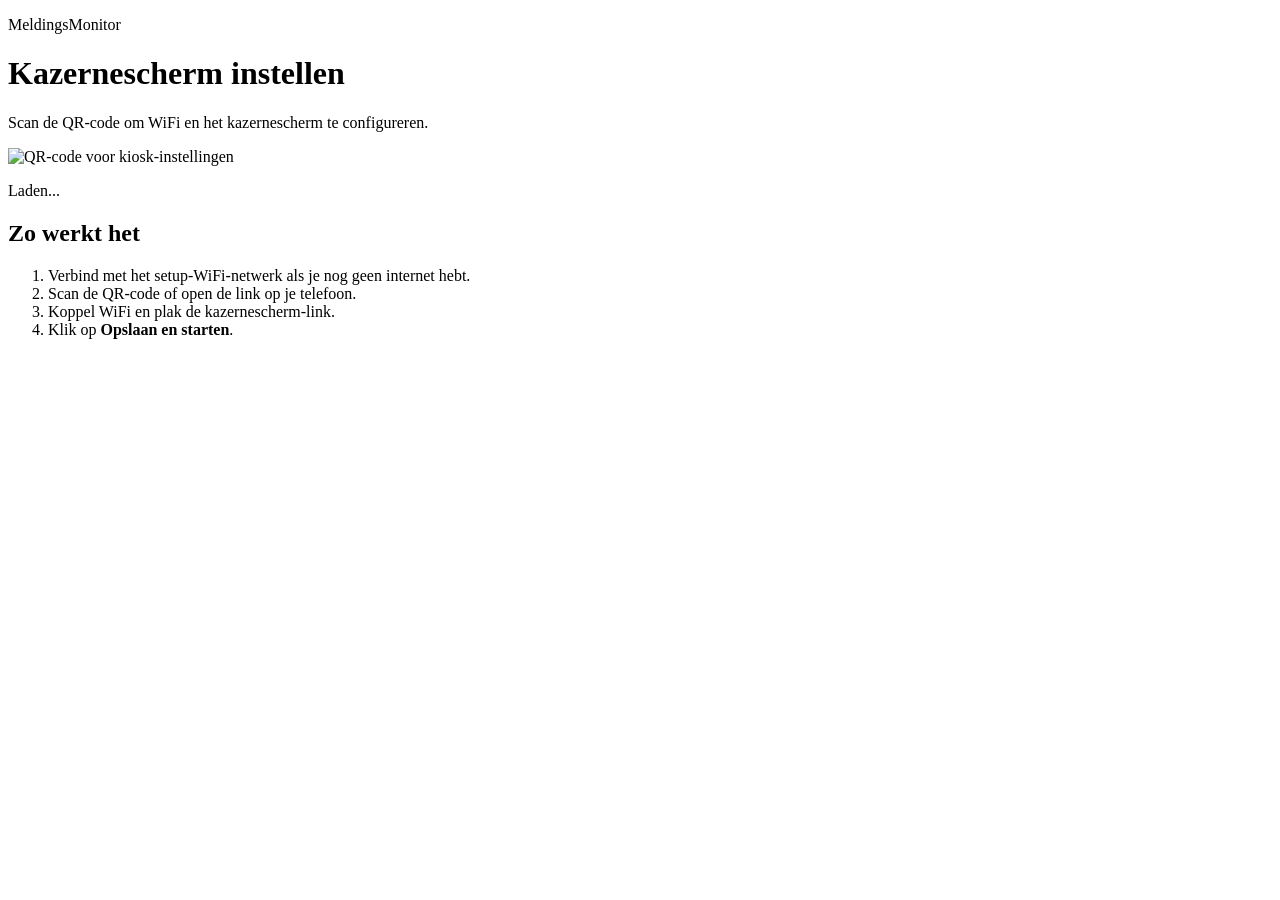
==== web/static/display.html @ 3e824180 "feat: add factory reset and QR setup display when unconfigured Co-authored-by: Cursor <cursoragent@c" ====
<!DOCTYPE html>
<html lang="nl">
<head>
    <meta charset="utf-8">
    <meta name="viewport" content="width=device-width, initial-scale=1">
    <title>MeldingsMonitor kiosk instellen</title>
    <link rel="stylesheet" href="/static/style.css">
</head>
<body class="display-body">
    <main class="display-shell">
        <header class="display-hero">
            <p class="eyebrow">MeldingsMonitor</p>
            <h1>Kazernescherm instellen</h1>
            <p class="lead">Scan de QR-code om WiFi en het kazernescherm te configureren.</p>
        </header>

        <section class="display-card">
            <div class="qr-frame">
                <img id="setup-qr" src="/api/qr.svg" alt="QR-code voor kiosk-instellingen">
            </div>
            <p class="display-url" id="setup-url">Laden...</p>
        </section>

        <section class="display-steps card">
            <h2>Zo werkt het</h2>
            <ol>
                <li id="step-wifi">Verbind met het setup-WiFi-netwerk als je nog geen internet hebt.</li>
                <li>Scan de QR-code of open de link op je telefoon.</li>
                <li>Koppel WiFi en plak de kazernescherm-link.</li>
                <li>Klik op <strong>Opslaan en starten</strong>.</li>
            </ol>
        </section>
    </main>

    <script src="/static/display.js"></script>
</body>
</html>
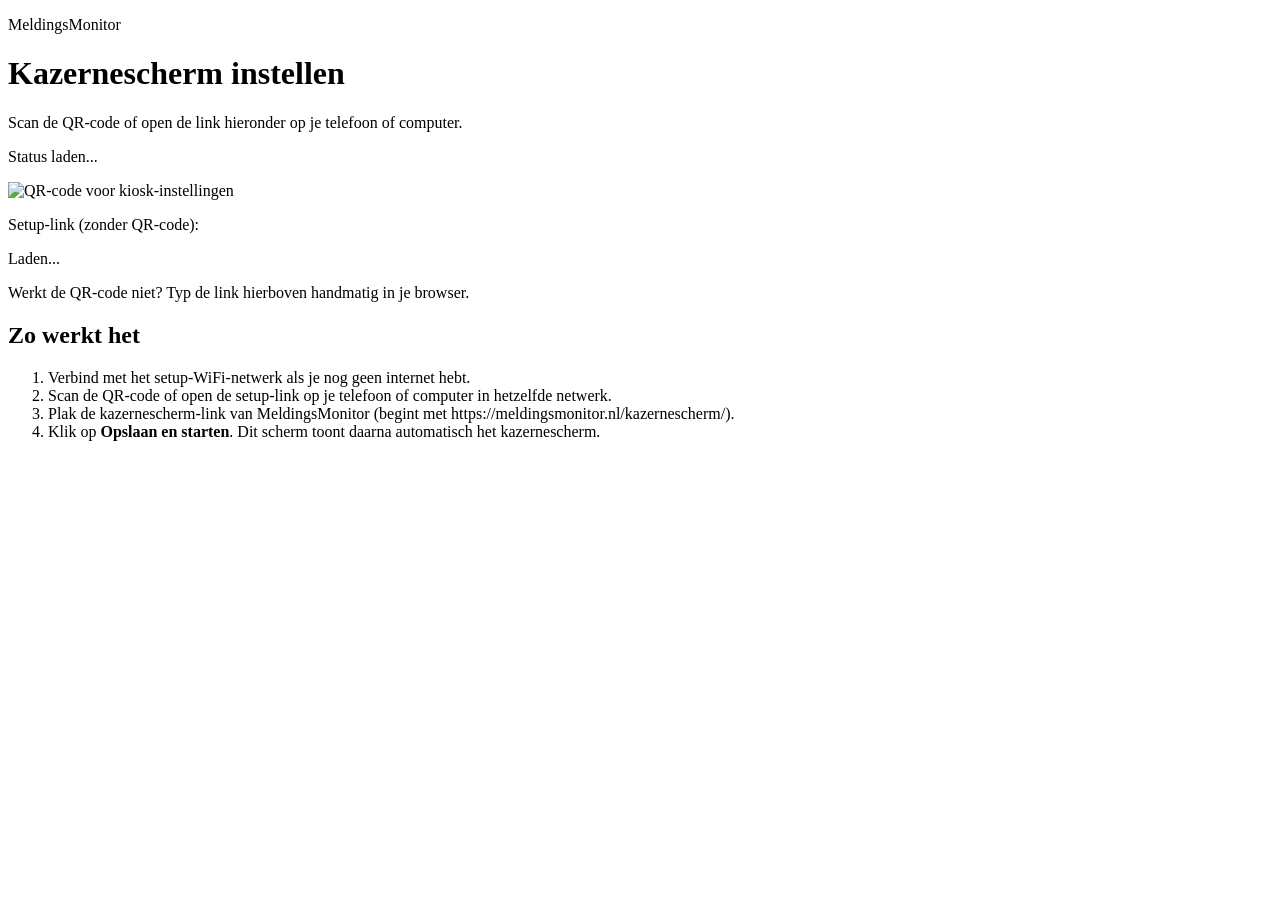
==== commit 26bd4cc0: "fix: wit scherm en keyring-popup op Pi OS Desktop kiosk Chromium start nu correct op Wayland, keyrin" ====
--- a/web/static/display.html
+++ b/web/static/display.html
@@ -11,24 +11,32 @@
         <header class="display-hero">
             <p class="eyebrow">MeldingsMonitor</p>
             <h1>Kazernescherm instellen</h1>
-            <p class="lead">Scan de QR-code om WiFi en het kazernescherm te configureren.</p>
+            <p class="lead">Scan de QR-code of open de link hieronder op je telefoon of computer.</p>
+            <p class="display-status" id="display-status">Status laden...</p>
         </header>
 
         <section class="display-card">
             <div class="qr-frame">
                 <img id="setup-qr" src="/api/qr.svg" alt="QR-code voor kiosk-instellingen">
             </div>
+            <p class="display-label">Setup-link (zonder QR-code):</p>
             <p class="display-url" id="setup-url">Laden...</p>
+            <p class="display-hint" id="display-hint">Werkt de QR-code niet? Typ de link hierboven handmatig in je browser.</p>
         </section>
 
         <section class="display-steps card">
             <h2>Zo werkt het</h2>
             <ol>
                 <li id="step-wifi">Verbind met het setup-WiFi-netwerk als je nog geen internet hebt.</li>
-                <li>Scan de QR-code of open de link op je telefoon.</li>
-                <li>Koppel WiFi en plak de kazernescherm-link.</li>
-                <li>Klik op <strong>Opslaan en starten</strong>.</li>
+                <li>Scan de QR-code of open de setup-link op je telefoon of computer in hetzelfde netwerk.</li>
+                <li>Plak de kazernescherm-link van MeldingsMonitor (begint met https://meldingsmonitor.nl/kazernescherm/).</li>
+                <li>Klik op <strong>Opslaan en starten</strong>. Dit scherm toont daarna automatisch het kazernescherm.</li>
             </ol>
+        </section>
+
+        <section class="display-steps card" id="homepage-section" hidden>
+            <h2>Kazernescherm</h2>
+            <p id="homepage-status">Het kazernescherm is ingesteld en wordt geladen...</p>
         </section>
     </main>
 
